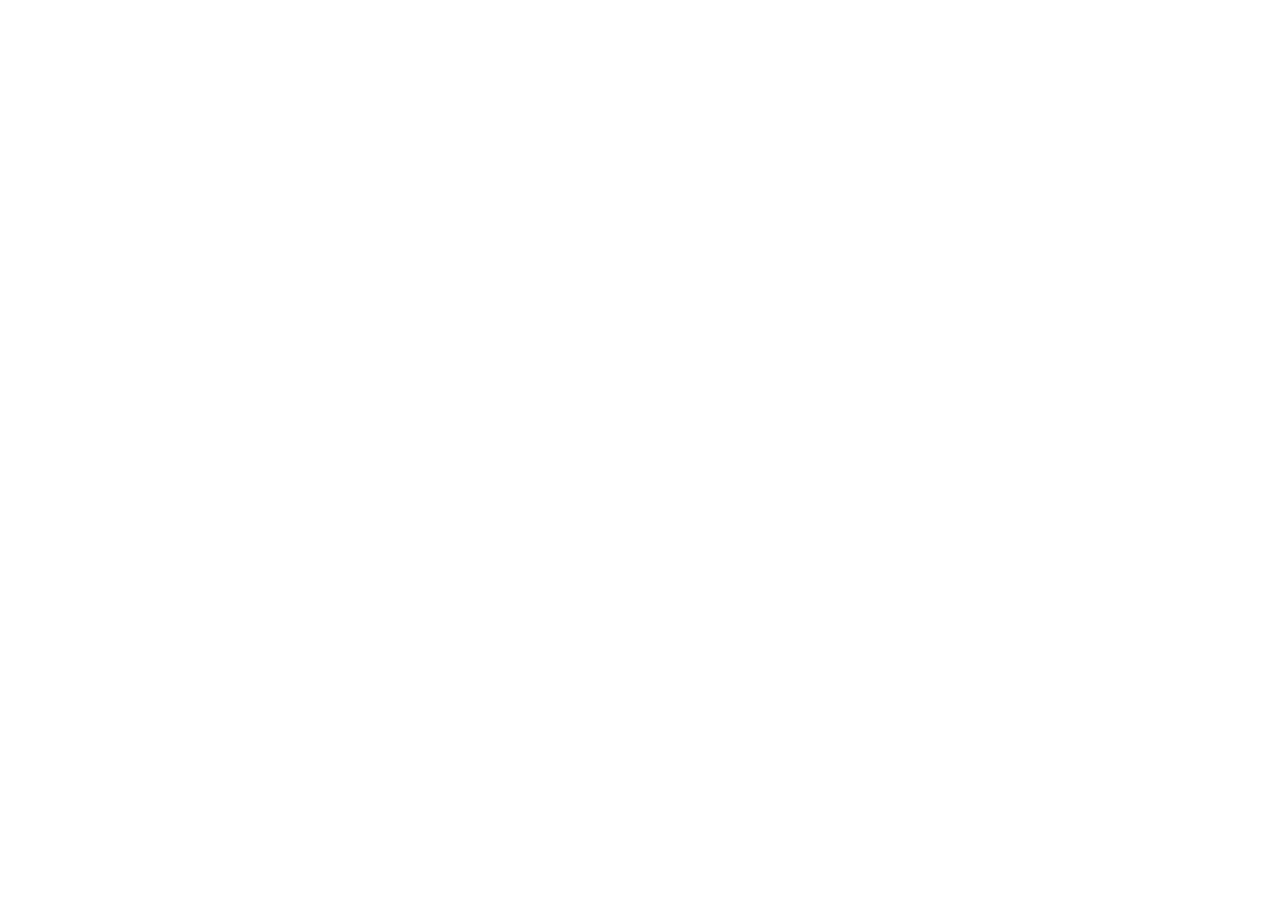
==== Backend/back.htm @ 38b12600 "adback css and html file" ====
<!DOCTYPE html>
 <html lang="en">
 <head>
     <meta charset="UTF-8">
     <meta http-equiv="X-UA-Compatible" content="IE=edge">
     <meta name="viewport" content="width=device-width, initial-scale=1.0">
     <title>Background</title>
        <link rel="stylesheet" href="back.css">
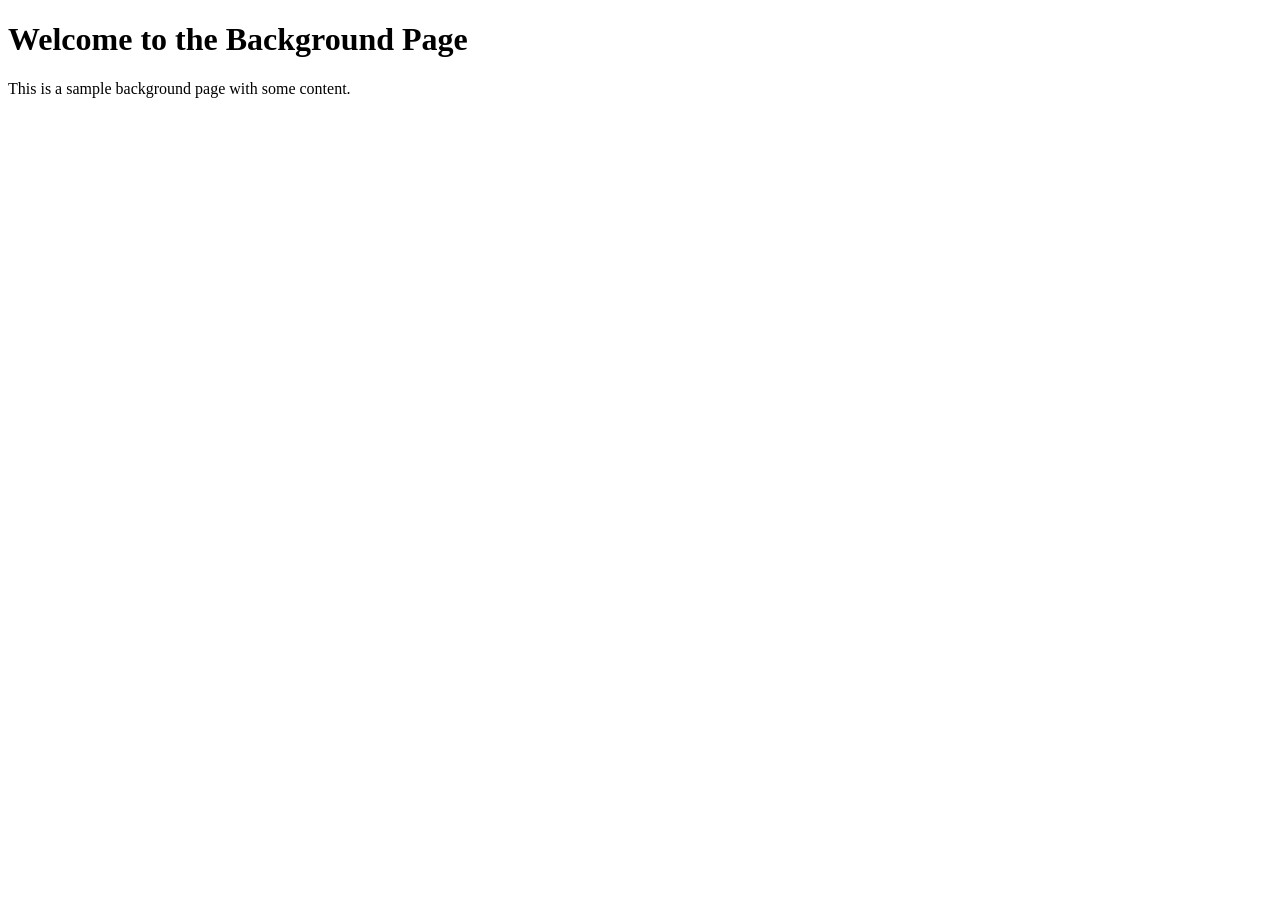
==== commit 63587116: "back file" ====
--- a/Backend/back.htm
+++ b/Backend/back.htm
@@ -6,4 +6,13 @@
      <meta name="viewport" content="width=device-width, initial-scale=1.0">
      <title>Background</title>
         <link rel="stylesheet" href="back.css">
-        + </head>
+ <body>
+     <div class="background">
+         <div class="background-content">
+             <h1>Welcome to the Background Page</h1>
+             <p>This is a sample background page with some content.</p>
+         </div>
+        </div>
+        <script src="back.js"></script>
+ </body>
